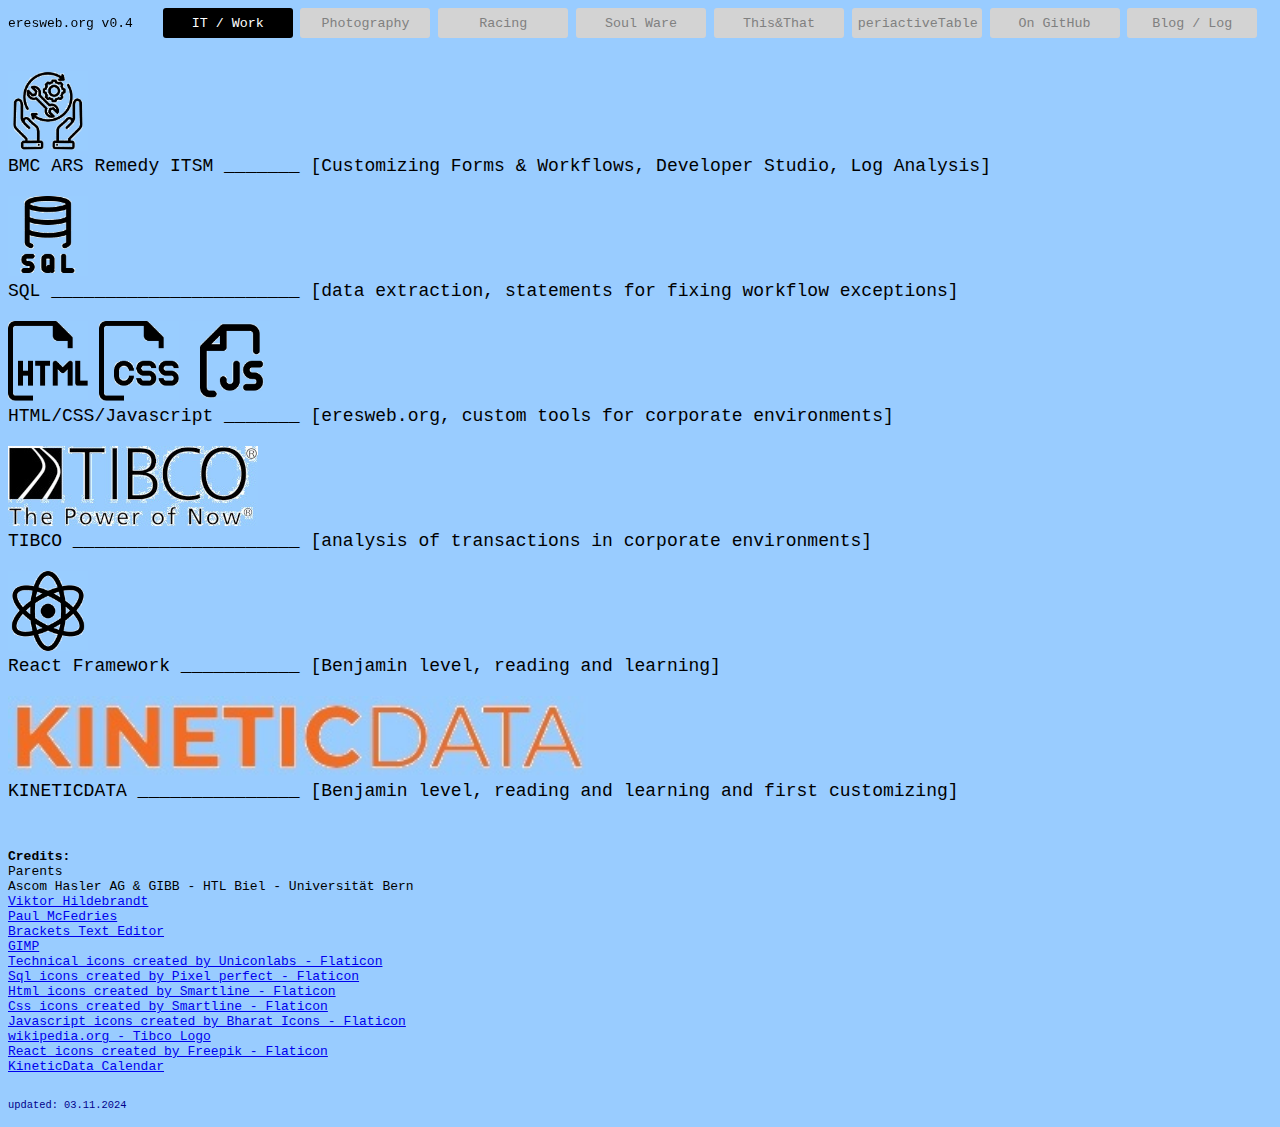
==== index.html @ 549a1bb5 "Add files via upload" ====
<!DOCTYPE html>
<!--
-->
<html lang="en">

<head>
    <meta charset="utf-8">
    <title>IT / Work</title>
    <link rel="stylesheet" href="index.css">
</head>
<label style="position: sticky; top: 0; margin-right: 22px;"> eresweb.org v0.4</label>
<button onclick="showWork()" id="buttonblack">IT / Work</button>
<button onclick="showHometown()" id="buttongray">Photography</button>
<button onclick="showRacing()" id="buttongray">Racing</button>
<button onclick="showSoul()" id="buttongray">Soul Ware</button>
<button onclick="showThis()" id="buttongray">This&That</button>
<button onclick="showPT()" id="buttongray">periactiveTable</button>
<button onclick=" window.open('http://github.com/goeru-code','_blank')" id="buttongray">On GitHub</button>
<button onclick="showBlog()" id="buttongray">Blog / Log</button>
<br><br>

<body>
    <p id="p1">
        <img src="itsm.jpg" style="width:80px;height:80px;">
        <br>
        BMC ARS Remedy ITSM _______ [Customizing Forms & Workflows, Developer Studio, Log Analysis]<br><br>
        <img src="sql.jpg" style="width:80px;height:80px;">
        <br>
        SQL _______________________ [data extraction, statements for fixing workflow exceptions]<br><br>
        <img src="html.jpg" style="width:80px;height:80px;">
        <img src="css.jpg" style="width:80px;height:80px;">
        <img src="js.jpg" style="width:80px;height:80px;">
        <br>
        HTML/CSS/Javascript _______ [eresweb.org, custom tools for corporate environments]
        <br> <br>
        <img src="Tibco.jpg" style="width:250px;height:80px;">
        <br>
        TIBCO _____________________ [analysis of transactions in corporate environments]

    
         <br> <br>
        <img src="react.jpg" style="width:80px;height:80px;">
        <br>
        React Framework ___________ [Benjamin level, reading and learning]
        
         <br> <br>
        <img src="kineticdata.jpg" style="width:580px;height:80px;">
        <br>
        KINETICDATA _______________ [Benjamin level, reading and learning and first customizing]
    </p>

    <br> <br>
    <section style="font-weight: bold;">Credits:</section>
    <a>Parents</a><br>
    <a>Ascom Hasler AG & GIBB - HTL Biel - Universität Bern</a><br>
    <a href="https://www.viktorhildebrandt.com/" title="Web Coding & Development All-in-One For Dummies">Viktor Hildebrandt</a>
    <br>
    <a href="https://www.dummies.com/book/technology/programming-web-design/general-programming-web-design/web-coding-development-all-in-one-for-dummies-281889/" title="Web Coding & Development All-in-One For Dummies">Paul McFedries</a>
    <br>
    <a href="https://brackets.io/" title="Brackets Text Editor">Brackets Text Editor</a>
    <br>
    <a href="https://gimp.org/" title="GIMP">GIMP</a>
    <br>
    <a href="https://www.flaticon.com/free-icons/technical" title="technical icons">Technical icons created by Uniconlabs - Flaticon</a>
    <br>
    <a href="https://www.flaticon.com/free-icons/sql" title="sql icons">Sql icons created by Pixel perfect - Flaticon</a>
    <br>
    <a href="https://www.flaticon.com/free-icons/html" title="html icons">Html icons created by Smartline - Flaticon</a>
    <br>
    <a href="https://www.flaticon.com/free-icons/css" title="css icons">Css icons created by Smartline - Flaticon</a>
    <br>
    <a href="https://www.flaticon.com/free-icons/javascript" title="javascript icons">Javascript icons created by Bharat Icons - Flaticon</a>
    <br>
    <a href="https://de.wikipedia.org/wiki/Datei:Tibco_ThePowerOfNow_Logo.svg" title="Tibco">wikipedia.org - Tibco Logo</a>
    <br>
    <a href="https://www.flaticon.com/free-icons/react" title="react icons">React icons created by Freepik - Flaticon</a>
    <br>
    <a href="https://kineticdata.com/kinetic-calendar-solving-visibility-challenges/" title="KineticData Logo">KineticData Calendar</a>
    <footer>
        <br>
        <p style="color: darkblue; font-size: 80%;">updated: 03.11.2024</p>
    </footer>
    <script src="index.js"></script>
</body>

</html>
---- index.css ----
document {
    font-family: monospace;
}

body {
    background-color: #99CCFF;
    color: black;
    font-family: monospace;
}

#buttonblack {
    position: sticky;
    top: 0;
    font-family: monospace;
    background: black;
    color: #fff;
    width: 130px;
    border: 3px;
    border-radius: 3px;
    height: 30px;
    margin: 0px;
}

#buttongray {
    position: sticky;
    top: 0;
    font-family: monospace;
    background: lightgray;
    color: gray;
    width: 130px;
    border: 3px;
    border-radius: 3px;
    height: 30px;
    margin: 0px;
}

p {
    font-size: 18px;
    font-family: monospace;
}
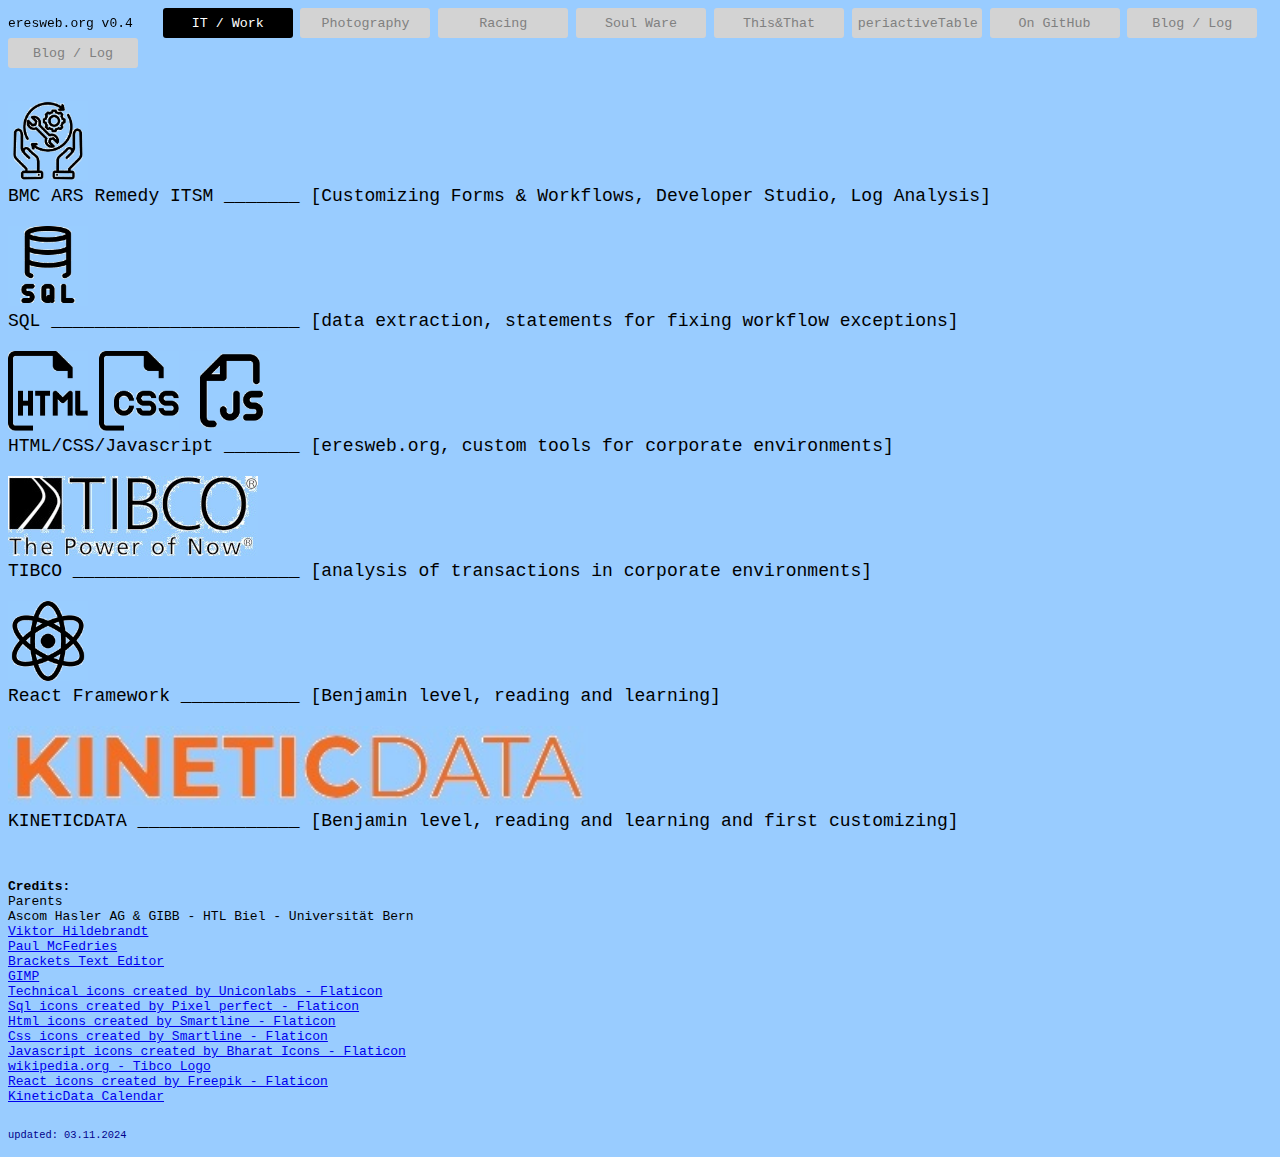
==== commit 04c21c22: "Refactor README and HTML files for improved structure and consistency; add new images and update CSS" ====
--- a/index.html
+++ b/index.html
@@ -17,34 +17,37 @@
 <button onclick="showPT()" id="buttongray">periactiveTable</button>
 <button onclick=" window.open('http://github.com/goeru-code','_blank')" id="buttongray">On GitHub</button>
 <button onclick="showBlog()" id="buttongray">Blog / Log</button>
+<a href="indexBlog.html">
+    <button id="buttongray" href="./indexBlog.html"> Blog / Log </button>
+</a>
 <br><br>
 
 <body>
     <p id="p1">
-        <img src="itsm.jpg" style="width:80px;height:80px;">
+        <img src="images/itsm.jpg" style="width:80px;height:80px;">
         <br>
         BMC ARS Remedy ITSM _______ [Customizing Forms & Workflows, Developer Studio, Log Analysis]<br><br>
-        <img src="sql.jpg" style="width:80px;height:80px;">
+        <img src="images/sql.jpg" style="width:80px;height:80px;">
         <br>
         SQL _______________________ [data extraction, statements for fixing workflow exceptions]<br><br>
-        <img src="html.jpg" style="width:80px;height:80px;">
-        <img src="css.jpg" style="width:80px;height:80px;">
-        <img src="js.jpg" style="width:80px;height:80px;">
+        <img src="images/html.jpg" style="width:80px;height:80px;">
+        <img src="images/css.jpg" style="width:80px;height:80px;">
+        <img src="images/js.jpg" style="width:80px;height:80px;">
         <br>
         HTML/CSS/Javascript _______ [eresweb.org, custom tools for corporate environments]
         <br> <br>
-        <img src="Tibco.jpg" style="width:250px;height:80px;">
+        <img src="images/Tibco.jpg" style="width:250px;height:80px;">
         <br>
         TIBCO _____________________ [analysis of transactions in corporate environments]
 
-    
-         <br> <br>
-        <img src="react.jpg" style="width:80px;height:80px;">
+
+        <br> <br>
+        <img src="images/react.jpg" style="width:80px;height:80px;">
         <br>
         React Framework ___________ [Benjamin level, reading and learning]
-        
-         <br> <br>
-        <img src="kineticdata.jpg" style="width:580px;height:80px;">
+
+        <br> <br>
+        <img src="images/kineticdata.jpg" style="width:580px;height:80px;">
         <br>
         KINETICDATA _______________ [Benjamin level, reading and learning and first customizing]
     </p>
@@ -53,29 +56,37 @@
     <section style="font-weight: bold;">Credits:</section>
     <a>Parents</a><br>
     <a>Ascom Hasler AG & GIBB - HTL Biel - Universität Bern</a><br>
-    <a href="https://www.viktorhildebrandt.com/" title="Web Coding & Development All-in-One For Dummies">Viktor Hildebrandt</a>
+    <a href="https://www.viktorhildebrandt.com/" title="Web Coding & Development All-in-One For Dummies">Viktor
+        Hildebrandt</a>
     <br>
-    <a href="https://www.dummies.com/book/technology/programming-web-design/general-programming-web-design/web-coding-development-all-in-one-for-dummies-281889/" title="Web Coding & Development All-in-One For Dummies">Paul McFedries</a>
+    <a href="https://www.dummies.com/book/technology/programming-web-design/general-programming-web-design/web-coding-development-all-in-one-for-dummies-281889/"
+        title="Web Coding & Development All-in-One For Dummies">Paul McFedries</a>
     <br>
     <a href="https://brackets.io/" title="Brackets Text Editor">Brackets Text Editor</a>
     <br>
     <a href="https://gimp.org/" title="GIMP">GIMP</a>
     <br>
-    <a href="https://www.flaticon.com/free-icons/technical" title="technical icons">Technical icons created by Uniconlabs - Flaticon</a>
+    <a href="https://www.flaticon.com/free-icons/technical" title="technical icons">Technical icons created by
+        Uniconlabs - Flaticon</a>
     <br>
-    <a href="https://www.flaticon.com/free-icons/sql" title="sql icons">Sql icons created by Pixel perfect - Flaticon</a>
+    <a href="https://www.flaticon.com/free-icons/sql" title="sql icons">Sql icons created by Pixel perfect -
+        Flaticon</a>
     <br>
     <a href="https://www.flaticon.com/free-icons/html" title="html icons">Html icons created by Smartline - Flaticon</a>
     <br>
     <a href="https://www.flaticon.com/free-icons/css" title="css icons">Css icons created by Smartline - Flaticon</a>
     <br>
-    <a href="https://www.flaticon.com/free-icons/javascript" title="javascript icons">Javascript icons created by Bharat Icons - Flaticon</a>
+    <a href="https://www.flaticon.com/free-icons/javascript" title="javascript icons">Javascript icons created by Bharat
+        Icons - Flaticon</a>
     <br>
-    <a href="https://de.wikipedia.org/wiki/Datei:Tibco_ThePowerOfNow_Logo.svg" title="Tibco">wikipedia.org - Tibco Logo</a>
+    <a href="https://de.wikipedia.org/wiki/Datei:Tibco_ThePowerOfNow_Logo.svg" title="Tibco">wikipedia.org - Tibco
+        Logo</a>
     <br>
-    <a href="https://www.flaticon.com/free-icons/react" title="react icons">React icons created by Freepik - Flaticon</a>
+    <a href="https://www.flaticon.com/free-icons/react" title="react icons">React icons created by Freepik -
+        Flaticon</a>
     <br>
-    <a href="https://kineticdata.com/kinetic-calendar-solving-visibility-challenges/" title="KineticData Logo">KineticData Calendar</a>
+    <a href="https://kineticdata.com/kinetic-calendar-solving-visibility-challenges/"
+        title="KineticData Logo">KineticData Calendar</a>
     <footer>
         <br>
         <p style="color: darkblue; font-size: 80%;">updated: 03.11.2024</p>
@@ -83,4 +94,4 @@
     <script src="index.js"></script>
 </body>
 
-</html>
+</html>--- a/index.css
+++ b/index.css
@@ -1,40 +1,40 @@
 document {
-    font-family: monospace;
+  font-family: monospace;
 }
 
 body {
-    background-color: #99CCFF;
-    color: black;
-    font-family: monospace;
+  background-color: #99ccff;
+  color: black;
+  font-family: monospace;
 }
 
 #buttonblack {
-    position: sticky;
-    top: 0;
-    font-family: monospace;
-    background: black;
-    color: #fff;
-    width: 130px;
-    border: 3px;
-    border-radius: 3px;
-    height: 30px;
-    margin: 0px;
+  position: sticky;
+  top: 0;
+  font-family: monospace;
+  background: black;
+  color: #fff;
+  width: 130px;
+  border: 3px;
+  border-radius: 3px;
+  height: 30px;
+  margin: 0px;
 }
 
 #buttongray {
-    position: sticky;
-    top: 0;
-    font-family: monospace;
-    background: lightgray;
-    color: gray;
-    width: 130px;
-    border: 3px;
-    border-radius: 3px;
-    height: 30px;
-    margin: 0px;
+  position: sticky;
+  top: 0;
+  font-family: monospace;
+  background: lightgray;
+  color: gray;
+  width: 130px;
+  border: 3px;
+  border-radius: 3px;
+  height: 30px;
+  margin: 0px;
 }
 
 p {
-    font-size: 18px;
-    font-family: monospace;
+  font-size: 18px;
+  font-family: monospace;
 }
